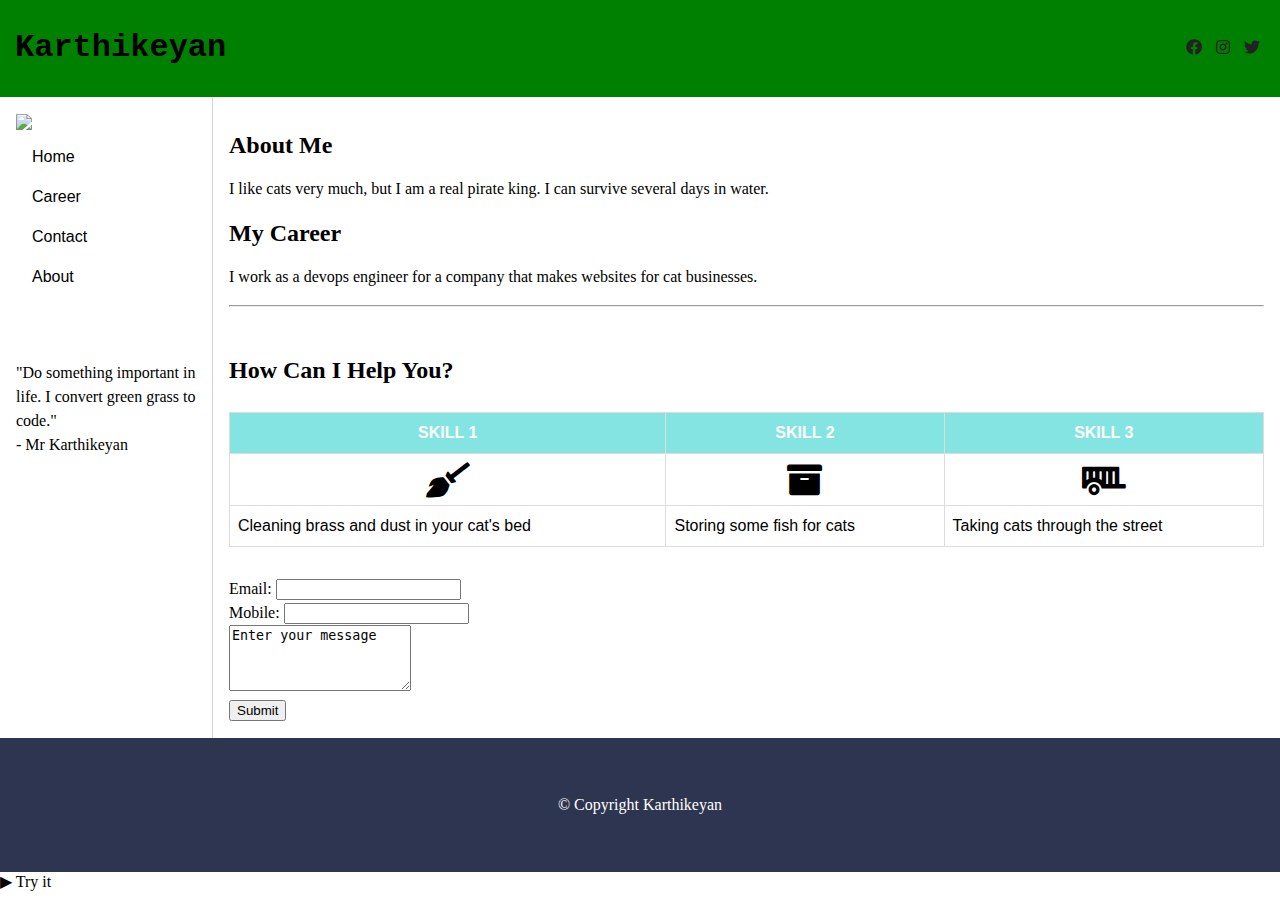
==== frstrepo/index.html @ 13ed861b "ltst" ====
<!DOCTYPE html>
<html lang="en">

<head>
  <meta charset="UTF-8">
  <meta http-equiv="X-UA-Compatible" content="IE=edge">
  <meta name="viewport" content="width=device-width, initial-scale=1.0">
  <title>Mr.Karthikeyan</title>
  <link rel="stylesheet" href="https://cdnjs.cloudflare.com/ajax/libs/font-awesome/5.15.3/css/all.min.css">
  <style>
    @import url('https://fonts.googleapis.com/css2?family=Pacifico&display=swap');

    body {
      margin: 0;
      box-sizing: border-box;
    }

    .container {
      line-height: 150%;
    }

    .header {
      display: flex;
      justify-content: space-between;
      align-items: center;
      padding: 15px;
      background-color: #008000;
    }

    .header h1 {
      color: #222222
      font-size: 30px;
      font-family: 'Courier';
    }

    .header .social a {
      padding: 0 5px;
      color: #222222;
    }

    .left {
      float: left;
      width: 180px;
      margin: 0;
      padding: 1em;
    }

    .content {
      margin-left: 190px;
      border-left: 1px solid #d4d4d4;
      padding: 1em;
      overflow: hidden;
    }

    ul {
      list-style-type: none;
      margin: 0;
      padding: 0;
      font-family: sans-serif;
    }

    li a {
      display: block;
      color: #000;
      padding: 8px 16px;
      text-decoration: none;
    }

    li a.active {
      background-color: #87CEEB;
      color: skyblue;
    }

    li a:hover:not(.active) {
      background-color:  #E8ADAA;
      color: red;
    }

    table {
      font-family: arial, sans-serif;
      border-collapse: collapse;
      width: 100%;
      margin: 30px 0;
    }

    td,
    th {
      border: 1px solid #dddddd;
      padding: 8px;
    }

    tr:nth-child(1) {
      background-color: #84e4e2;
      color: white;
    }

    tr td i.fas {
      display: block;
      font-size: 35px;
      text-align: center;
    }

    .footer {
      padding: 55px 20px;
      background-color: #2e3550;
      color: white;
      text-align: center;
    }
  </style>
</head>

<body>
  <div class="container">
    <header class="header">
      <h1>Karthikeyan</h1>
      <div class="social">
        <a href="#"><i class="fab fa-facebook"></i></a>
        <a href="#"><i class="fab fa-instagram"></i></a>
        <a href="#"><i class="fab fa-twitter"></i></a>
      </div>
    </header>
    <aside class="left">
      <img src="./assets/html/mr-camel.jpg" width="160px" />
      <ul>
        <li><a class="#active" href="#home">Home</a></li>
        <li><a href="#career">Career</a></li>
        <li><a href="#contact">Contact</a></li>
        <li><a href="#about">About</a></li>
      </ul>
      <br><br>
      <p>"Do something important in life. I convert green grass to code."<br>- Mr Karthikeyan</p>
    </aside>
    <main class="content">
      <h2>About Me</h2>
      <p>I like cats very much, but I am a real pirate king. I can survive several days in water.</p>
      <h2>My Career</h2>
      <p>I work as a devops engineer for a company that makes websites for cat businesses.</p>
      <hr><br>
      <h2>How Can I Help You?</h2>
      <table>
        <tr>
          <th>SKILL 1</th>
          <th>SKILL 2</th>
          <th>SKILL 3</th>
        </tr>
        <tr>
          <td><i class="fas fa-broom"></i></td>
          <td><i class="fas fa-archive"></i></td>
          <td><i class="fas fa-trailer"></i></td>
        </tr>
        <tr>
          <td>Cleaning brass and dust in your cat's bed</td>
          <td>Storing some fish for cats</td>
          <td>Taking cats through the street</td>
        </tr>
        <tr>
      </table>
      <form>
        <label>Email: <input type="text" name="email"></label><br>
        <label> Mobile: <input type="text" name="mobile"> </label><br>
        <textarea name="comments" rows="4">Enter your message</textarea><br>
        <input type="submit" value="Submit" /><br>
      </form>
    </main>
    <footer class="footer">&copy; Copyright Karthikeyan</footer>
  </div>
</body>

</html>
▶ Try it
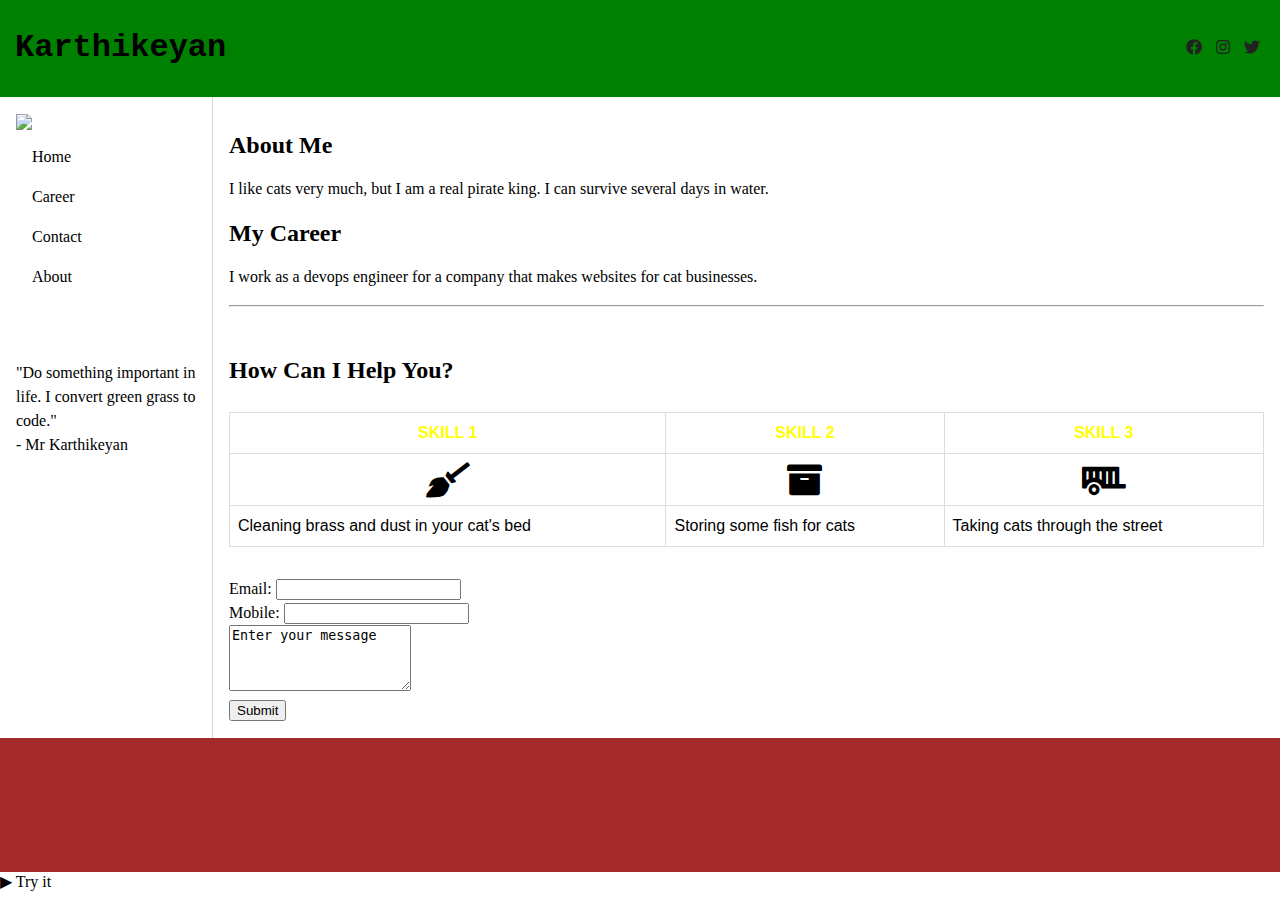
==== commit 14aeb3ee: "ltst" ====
--- a/frstrepo/index.html
+++ b/frstrepo/index.html
@@ -56,7 +56,7 @@
       list-style-type: none;
       margin: 0;
       padding: 0;
-      font-family: sans-serif;
+      font-family: Optima;
     }
 
     li a {
@@ -90,8 +90,8 @@
     }
 
     tr:nth-child(1) {
-      background-color: #84e4e2;
-      color: white;
+      background-color: FFFF00;
+      color: yellow;
     }
 
     tr td i.fas {
@@ -102,8 +102,8 @@
 
     .footer {
       padding: 55px 20px;
-      background-color: #2e3550;
-      color: white;
+      background-color: #A52A2A;
+      color: brown;
       text-align: center;
     }
   </style>
@@ -120,7 +120,7 @@
       </div>
     </header>
     <aside class="left">
-      <img src="./assets/html/mr-camel.jpg" width="160px" />
+      <img src="./assets/html/CATS.jpg" width="160px" />
       <ul>
         <li><a class="#active" href="#home">Home</a></li>
         <li><a href="#career">Career</a></li>
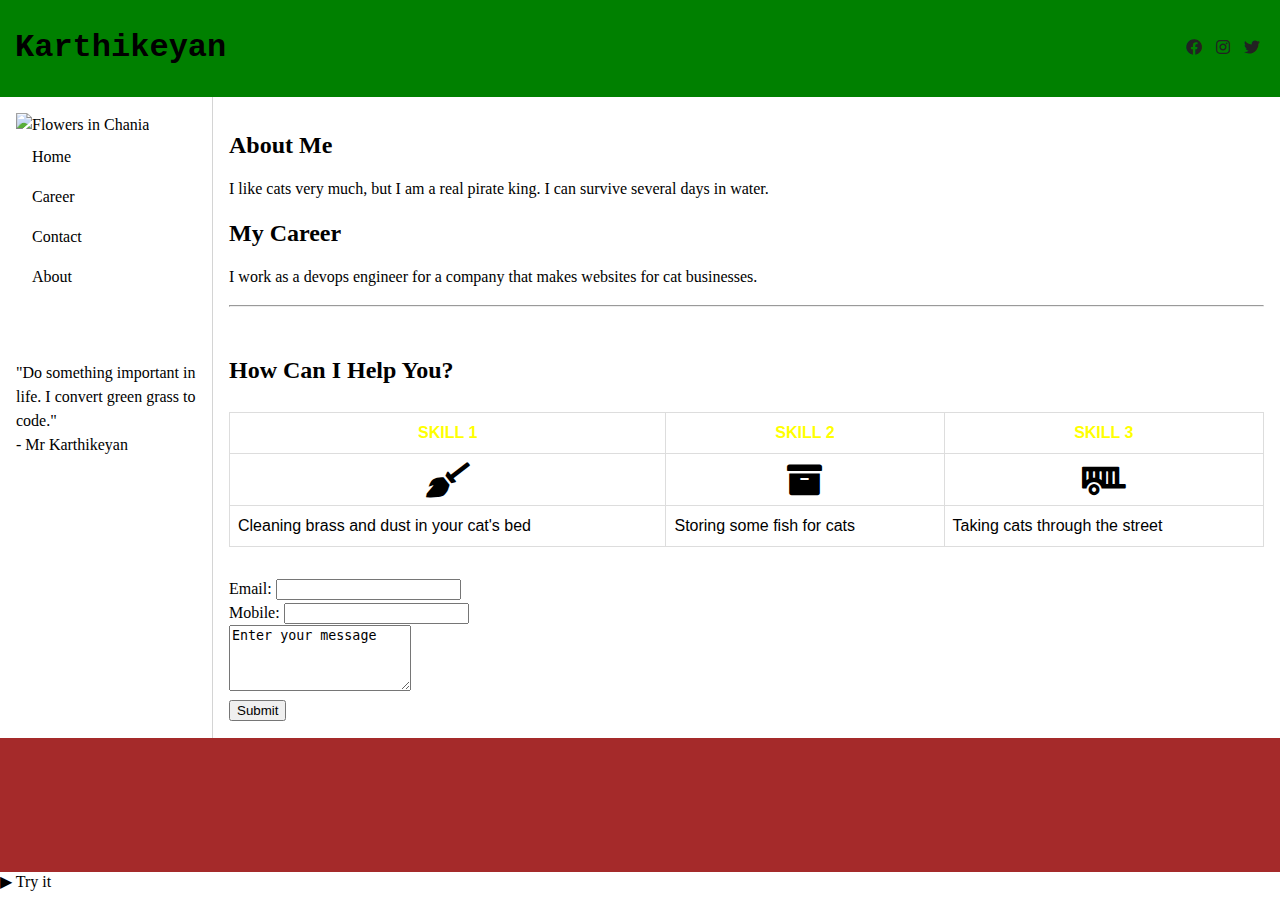
==== commit bf37f637: "ltst" ====
--- a/frstrepo/index.html
+++ b/frstrepo/index.html
@@ -120,7 +120,7 @@
       </div>
     </header>
     <aside class="left">
-      <img src="./assets/html/CATS.jpg" width="160px" />
+      <img src="wrongname.gif" alt="Flowers in Chania">
       <ul>
         <li><a class="#active" href="#home">Home</a></li>
         <li><a href="#career">Career</a></li>
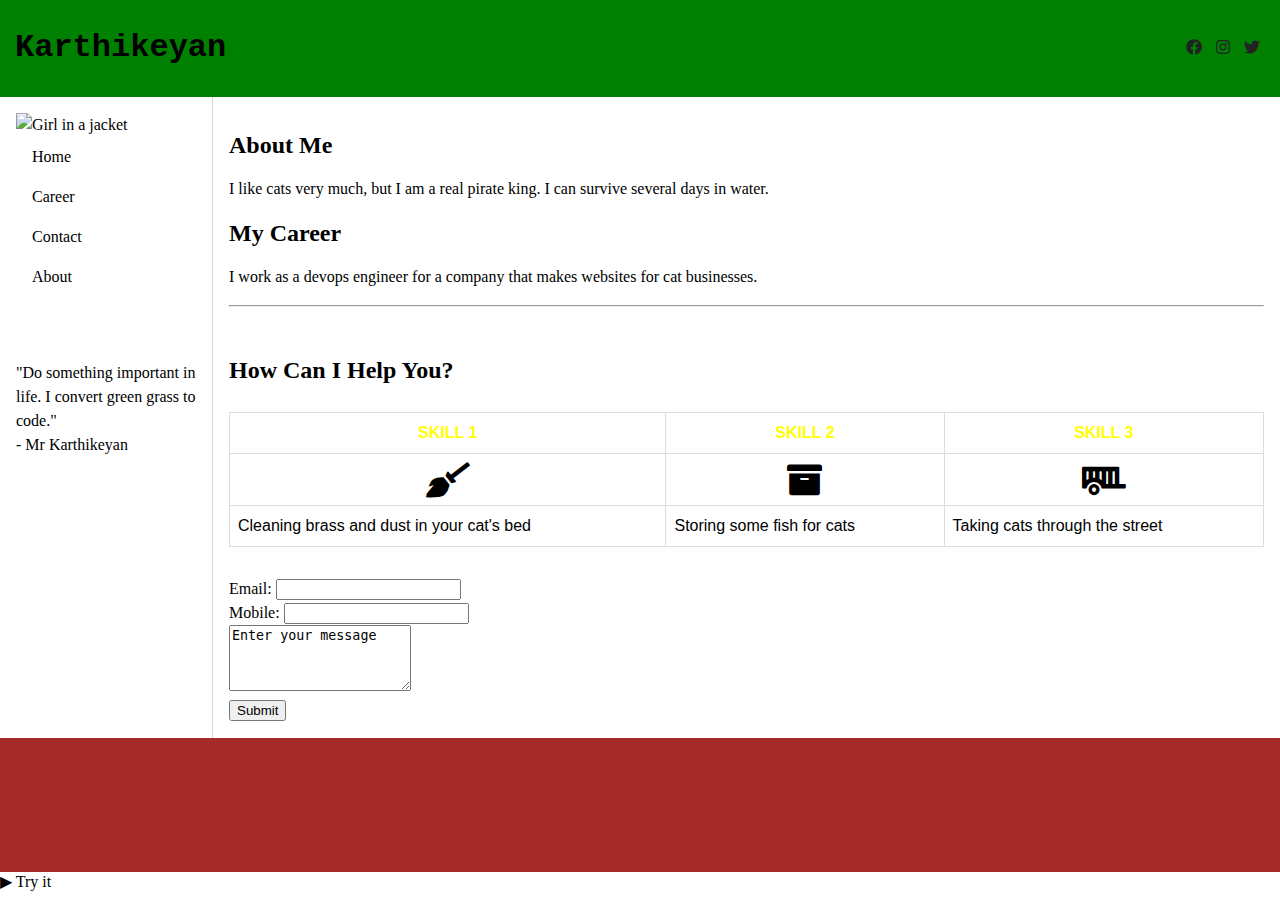
==== commit 57a20411: "ltst" ====
--- a/frstrepo/index.html
+++ b/frstrepo/index.html
@@ -120,7 +120,7 @@
       </div>
     </header>
     <aside class="left">
-      <img src="wrongname.gif" alt="Flowers in Chania">
+      <img src="img_girl.jpg" alt="Girl in a jacket" width="500" height="600">
       <ul>
         <li><a class="#active" href="#home">Home</a></li>
         <li><a href="#career">Career</a></li>
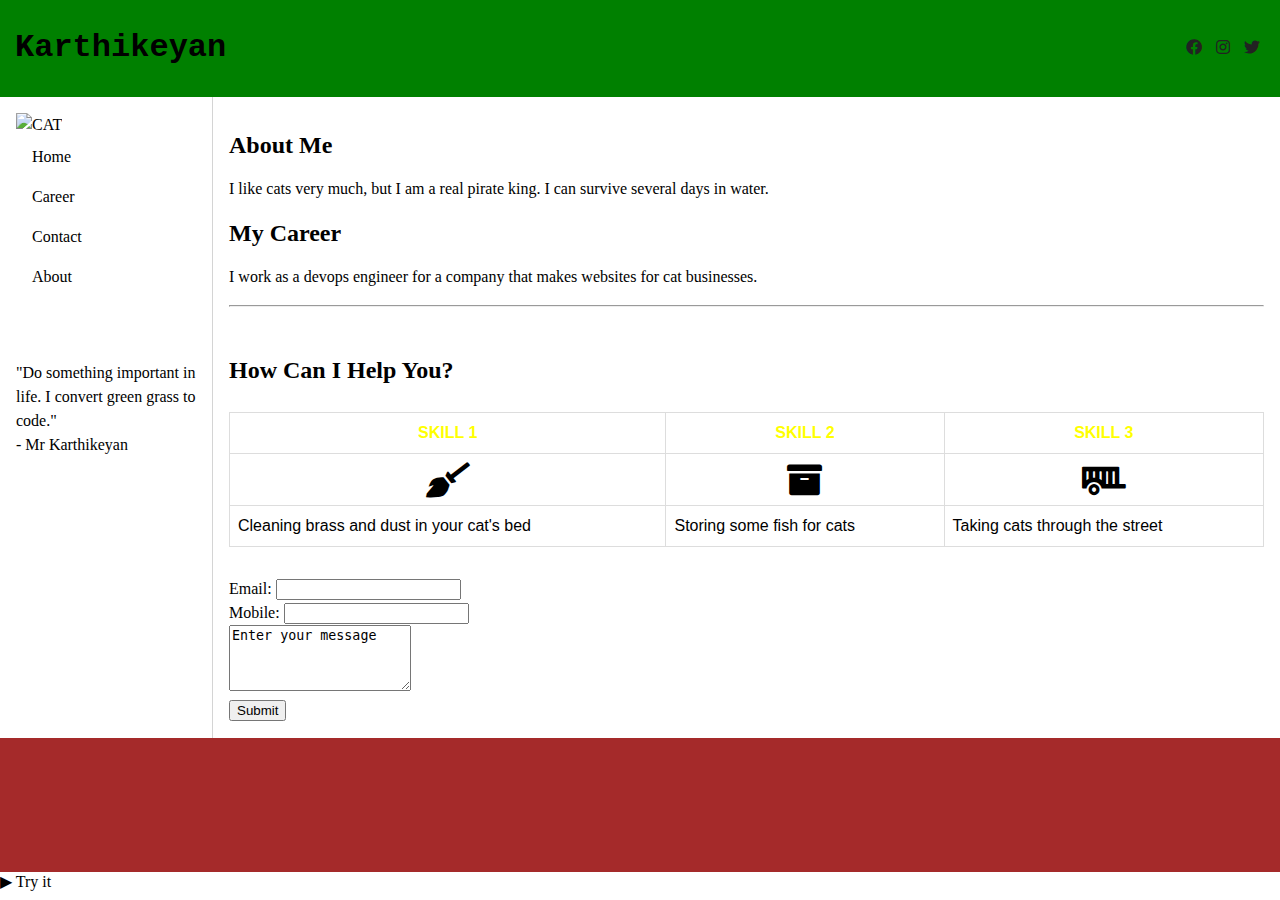
==== commit f344785a: "ltst" ====
--- a/frstrepo/index.html
+++ b/frstrepo/index.html
@@ -120,7 +120,7 @@
       </div>
     </header>
     <aside class="left">
-      <img src="img_girl.jpg" alt="Girl in a jacket" width="500" height="600">
+      <img src="img_girl.jpg" alt="CAT" width="500" height="600">
       <ul>
         <li><a class="#active" href="#home">Home</a></li>
         <li><a href="#career">Career</a></li>
